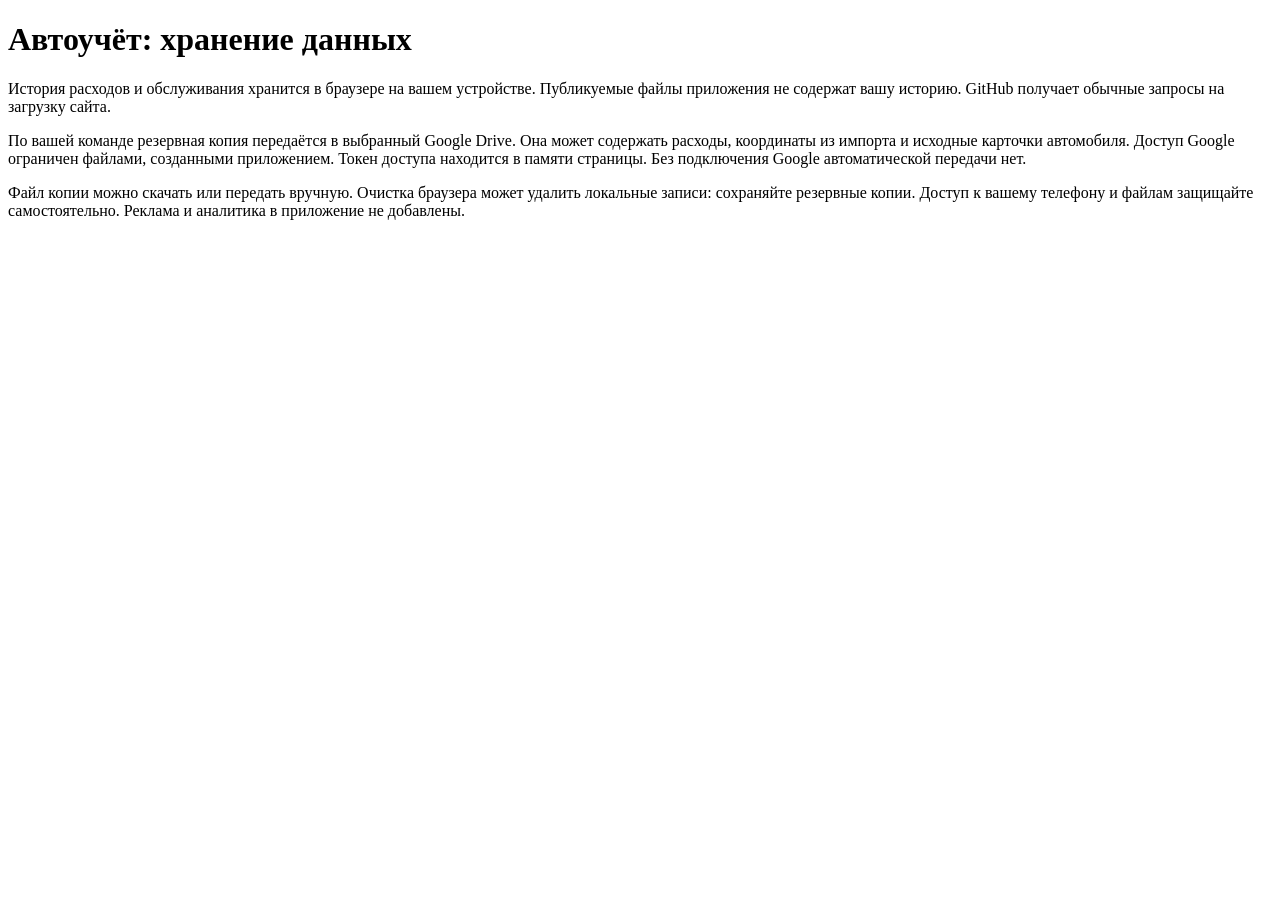
==== privacy.html @ 8b92cc8a "Publish offline Tiguan car log without personal data" ====
<!doctype html><html lang="ru"><meta charset="utf-8"><meta name="viewport" content="width=device-width,initial-scale=1"><title>Автоучёт — конфиденциальность</title><body><h1>Автоучёт: хранение данных</h1><p>История расходов и обслуживания хранится в браузере на вашем устройстве. Публикуемые файлы приложения не содержат вашу историю. GitHub получает обычные запросы на загрузку сайта.</p><p>По вашей команде резервная копия передаётся в выбранный Google Drive. Она может содержать расходы, координаты из импорта и исходные карточки автомобиля. Доступ Google ограничен файлами, созданными приложением. Токен доступа находится в памяти страницы. Без подключения Google автоматической передачи нет.</p><p>Файл копии можно скачать или передать вручную. Очистка браузера может удалить локальные записи: сохраняйте резервные копии. Доступ к вашему телефону и файлам защищайте самостоятельно. Реклама и аналитика в приложение не добавлены.</p></body></html>
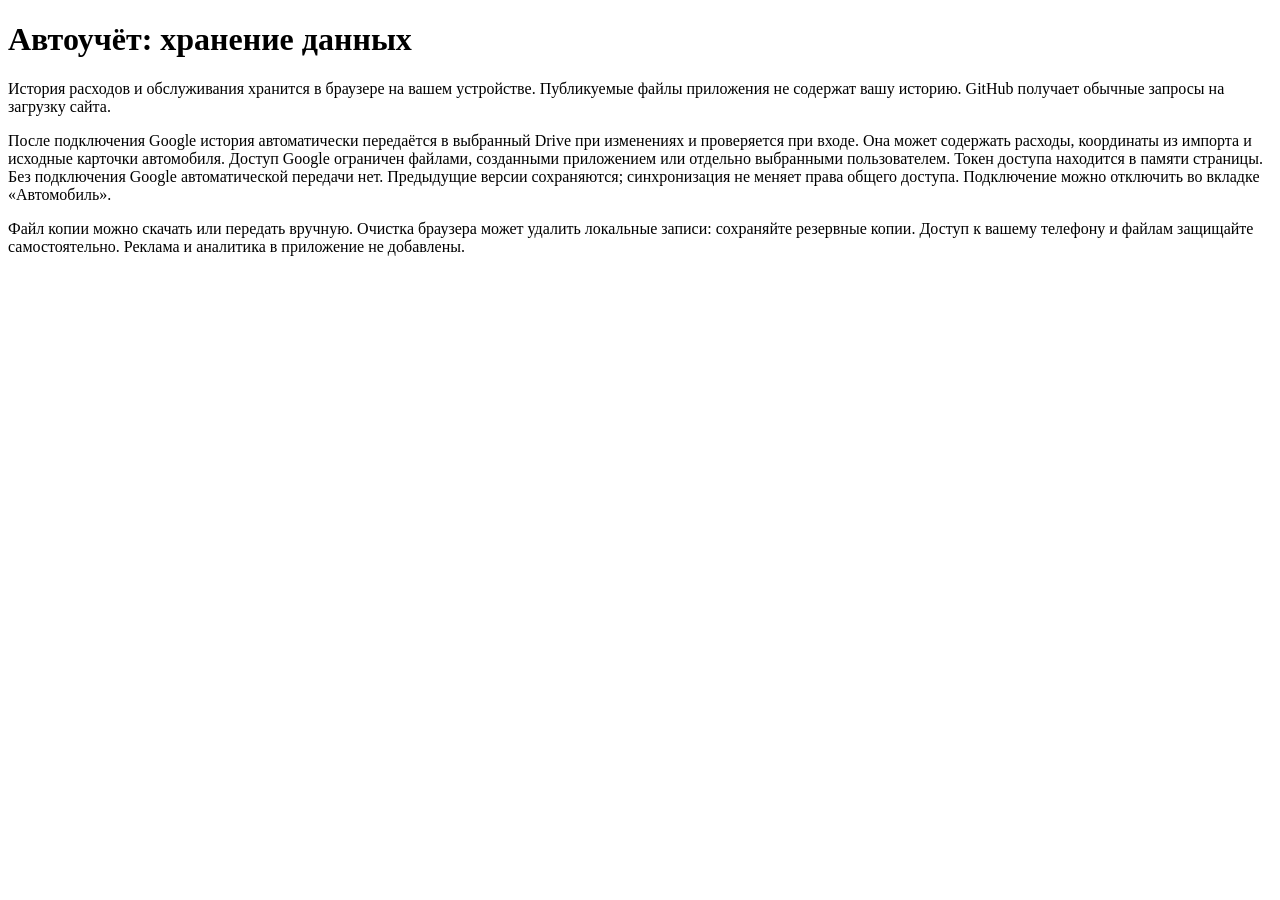
==== commit f681aacf: "Add versioned Google Drive exchange with per-file access and conflict protection" ====
--- a/privacy.html
+++ b/privacy.html
@@ -1 +1 @@
-<!doctype html><html lang="ru"><meta charset="utf-8"><meta name="viewport" content="width=device-width,initial-scale=1"><title>Автоучёт — конфиденциальность</title><body><h1>Автоучёт: хранение данных</h1><p>История расходов и обслуживания хранится в браузере на вашем устройстве. Публикуемые файлы приложения не содержат вашу историю. GitHub получает обычные запросы на загрузку сайта.</p><p>По вашей команде резервная копия передаётся в выбранный Google Drive. Она может содержать расходы, координаты из импорта и исходные карточки автомобиля. Доступ Google ограничен файлами, созданными приложением. Токен доступа находится в памяти страницы. Без подключения Google автоматической передачи нет.</p><p>Файл копии можно скачать или передать вручную. Очистка браузера может удалить локальные записи: сохраняйте резервные копии. Доступ к вашему телефону и файлам защищайте самостоятельно. Реклама и аналитика в приложение не добавлены.</p></body></html>+<!doctype html><html lang="ru"><meta charset="utf-8"><meta name="viewport" content="width=device-width,initial-scale=1"><title>Автоучёт — конфиденциальность</title><body><h1>Автоучёт: хранение данных</h1><p>История расходов и обслуживания хранится в браузере на вашем устройстве. Публикуемые файлы приложения не содержат вашу историю. GitHub получает обычные запросы на загрузку сайта.</p><p>После подключения Google история автоматически передаётся в выбранный Drive при изменениях и проверяется при входе. Она может содержать расходы, координаты из импорта и исходные карточки автомобиля. Доступ Google ограничен файлами, созданными приложением или отдельно выбранными пользователем. Токен доступа находится в памяти страницы. Без подключения Google автоматической передачи нет. Предыдущие версии сохраняются; синхронизация не меняет права общего доступа. Подключение можно отключить во вкладке «Автомобиль».</p><p>Файл копии можно скачать или передать вручную. Очистка браузера может удалить локальные записи: сохраняйте резервные копии. Доступ к вашему телефону и файлам защищайте самостоятельно. Реклама и аналитика в приложение не добавлены.</p></body></html>
